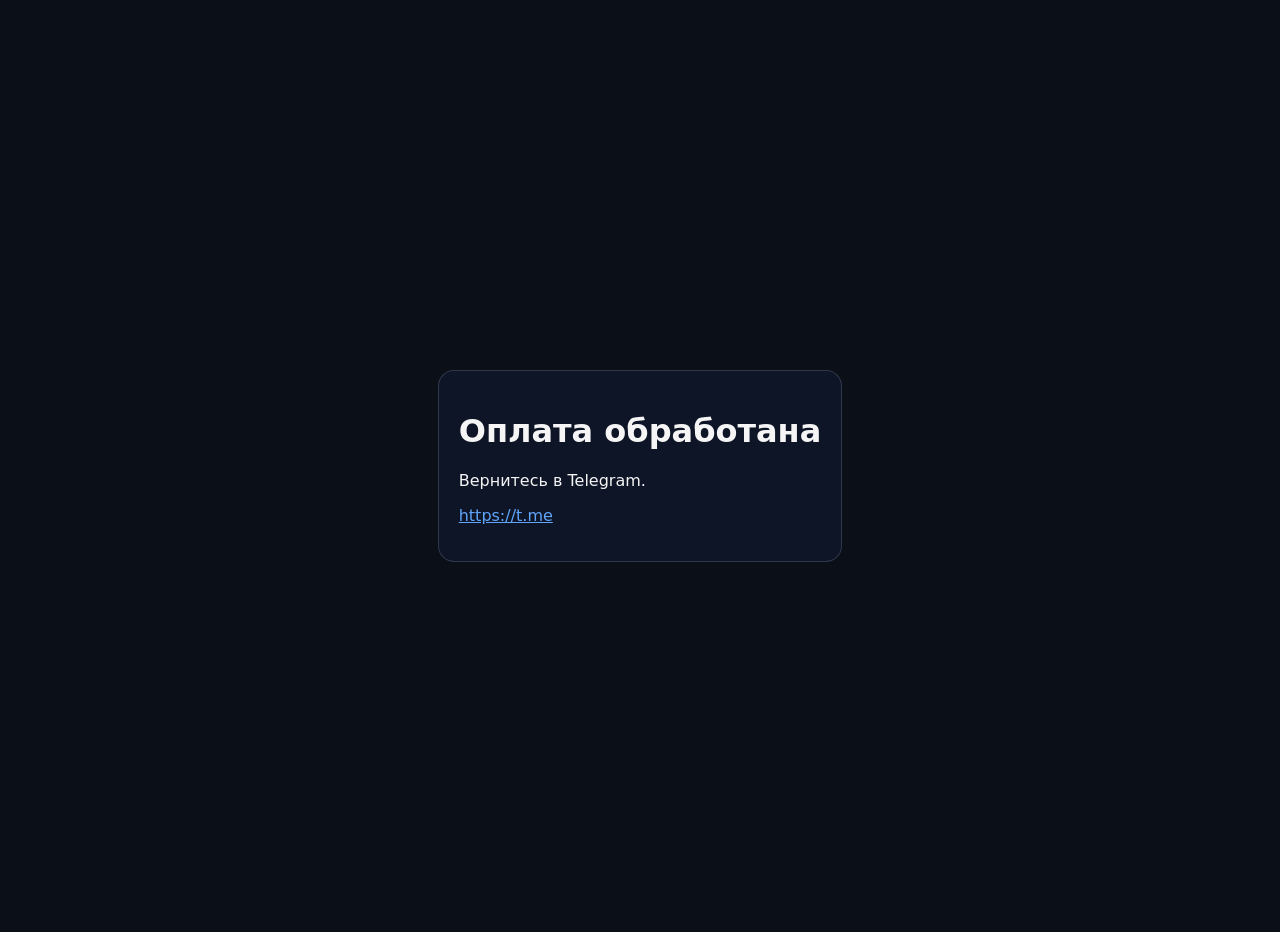
==== static/webapp/payment-return.html @ 7ccf6bd7 "Migrate RUB payments to YooKassa redirect flow" ====
<!doctype html>
<html lang="ru">
  <head>
    <meta charset="utf-8" />
    <meta name="viewport" content="width=device-width, initial-scale=1" />
    <title>Возврат после оплаты</title>
    <style>
      body { font-family: system-ui, sans-serif; margin: 0; background: #0b0f18; color: #f5f5f5; }
      .wrap { min-height: 100vh; display: grid; place-items: center; padding: 16px; }
      .card { max-width: 520px; background: rgba(15,23,42,.9); border: 1px solid rgba(148,163,184,.25); border-radius: 16px; padding: 20px; }
      a { color: #60a5fa; }
    </style>
  </head>
  <body>
    <div class="wrap">
      <div class="card">
        <h1>Оплата обработана</h1>
        <p>Вернитесь в Telegram.</p>
        <p><a id="bot-link" href="#" target="_blank" rel="noopener">Открыть бота</a></p>
      </div>
    </div>
    <script>
      (async function () {
        let username = "";
        try {
          const r = await fetch('/api/config');
          const cfg = await r.json();
          username = String(cfg?.bot_username || '').replace(/^@/, '');
        } catch (_) {}
        const link = document.getElementById('bot-link');
        const href = username ? `https://t.me/${username}` : 'https://t.me';
        link.href = href;
        link.textContent = href;
      })();
    </script>
  </body>
</html>
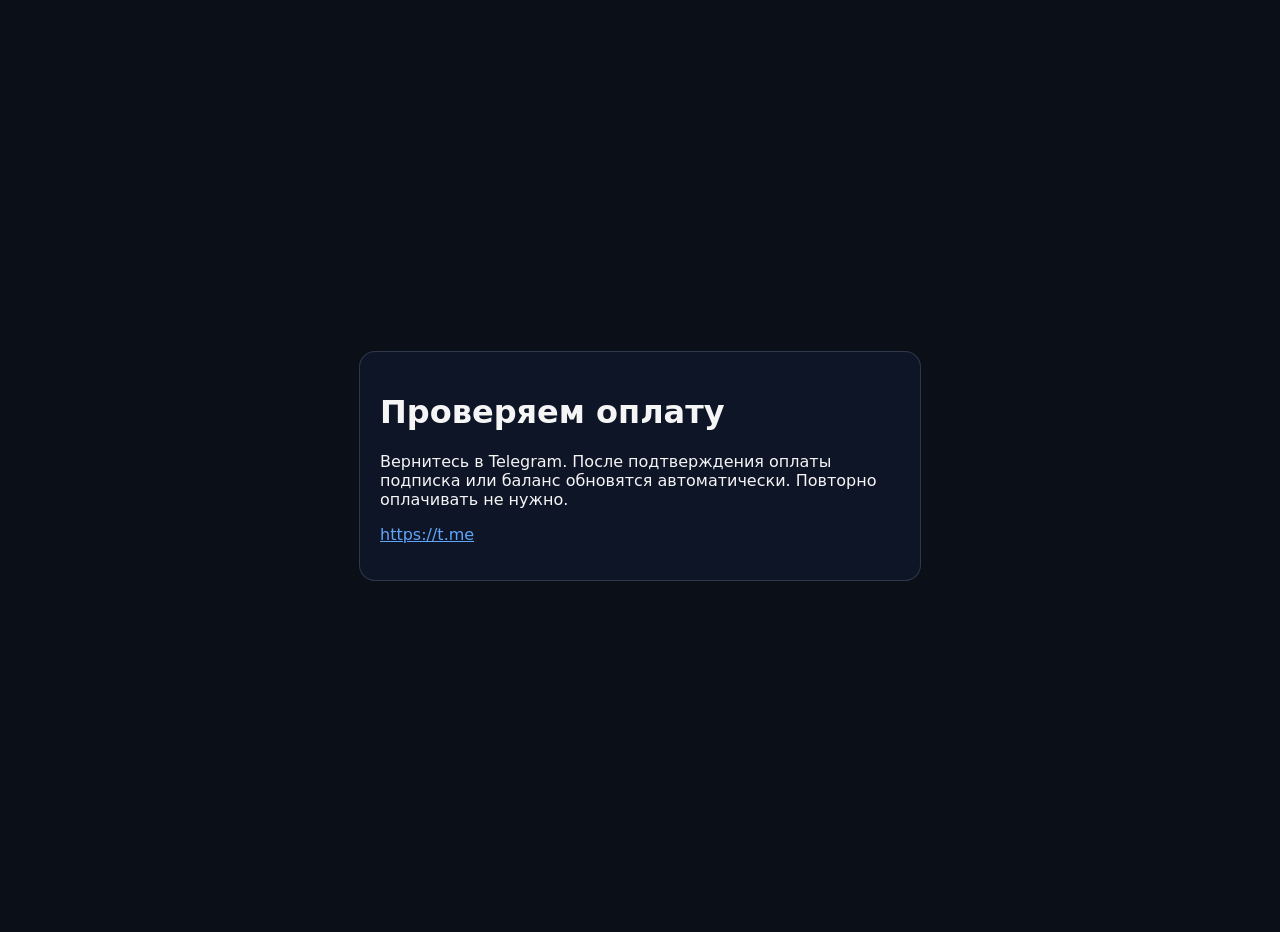
==== commit fcc57362: "Fix payment recovery, data persistence and mobile editing; add admin controls Persist immutable paym" ====
--- a/static/webapp/payment-return.html
+++ b/static/webapp/payment-return.html
@@ -6,7 +6,7 @@
     <title>Возврат после оплаты</title>
     <style>
       body { font-family: system-ui, sans-serif; margin: 0; background: #0b0f18; color: #f5f5f5; }
-      .wrap { min-height: 100vh; display: grid; place-items: center; padding: 16px; }
+      .wrap { min-height: 100svh; display: grid; place-items: center; padding: 16px; }
       .card { max-width: 520px; background: rgba(15,23,42,.9); border: 1px solid rgba(148,163,184,.25); border-radius: 16px; padding: 20px; }
       a { color: #60a5fa; }
     </style>
@@ -14,8 +14,8 @@
   <body>
     <div class="wrap">
       <div class="card">
-        <h1>Оплата обработана</h1>
-        <p>Вернитесь в Telegram.</p>
+        <h1>Проверяем оплату</h1>
+        <p>Вернитесь в Telegram. После подтверждения оплаты подписка или баланс обновятся автоматически. Повторно оплачивать не нужно.</p>
         <p><a id="bot-link" href="#" target="_blank" rel="noopener">Открыть бота</a></p>
       </div>
     </div>
@@ -28,7 +28,7 @@
           username = String(cfg?.bot_username || '').replace(/^@/, '');
         } catch (_) {}
         const link = document.getElementById('bot-link');
-        const href = username ? `https://t.me/${username}` : 'https://t.me';
+        const href = /^[A-Za-z0-9_]{5,32}$/.test(username) ? `https://t.me/${username}` : 'https://t.me';
         link.href = href;
         link.textContent = href;
       })();
